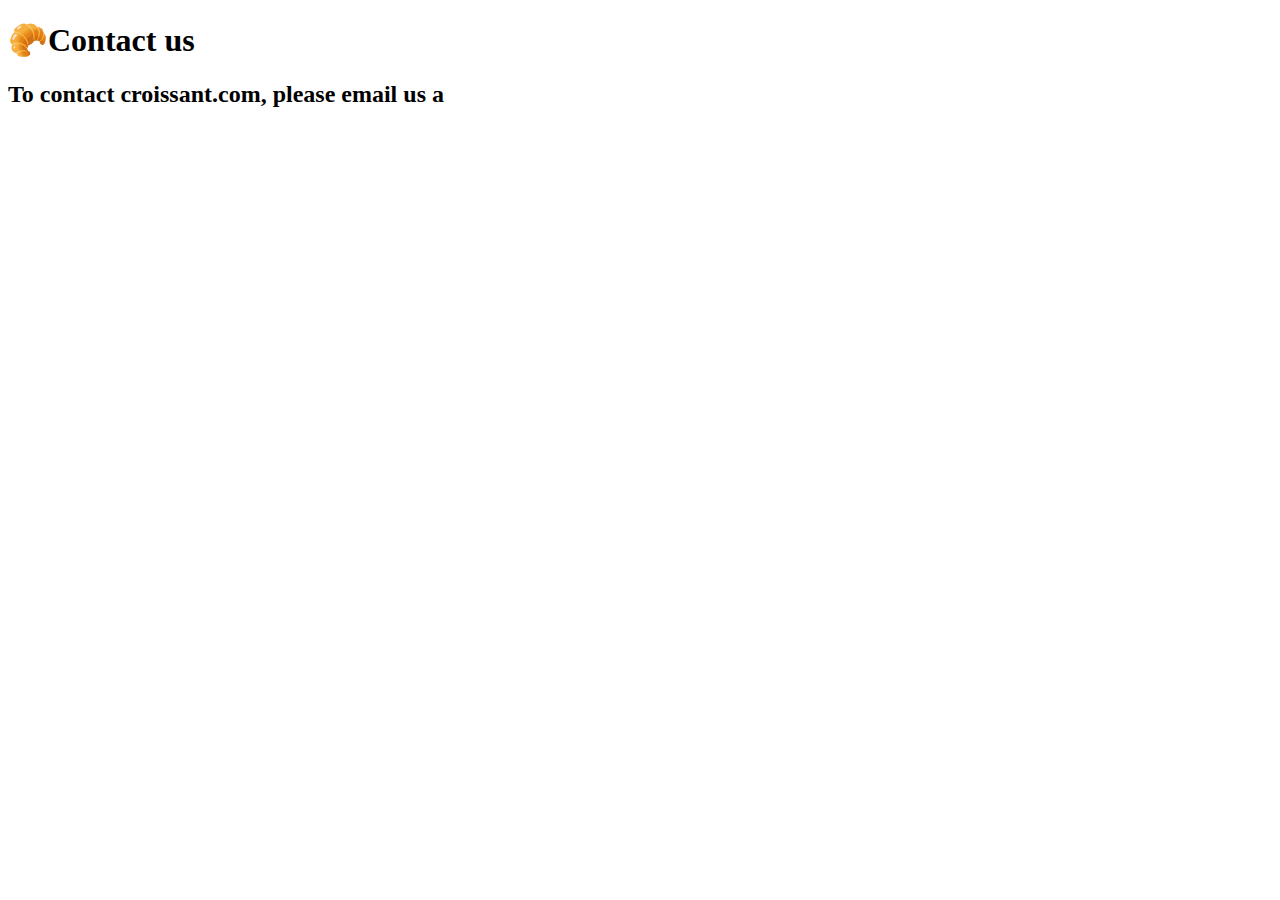
==== contact.html @ bade159c "added hyperlinks to my homepage. wrote some code in my contact.html" ====
<!DOCTYPE html>
<html lang="en">
<head>
    <meta charset="UTF-8">
    <meta name="viewport" content="width=device-width, initial-scale=1.0">
    <title>contact information</title>
</head>
<body>
    <h1>🥐Contact us</h1>
    <h2>To contact croissant.com, please email us a </h2>
</body>
</html>
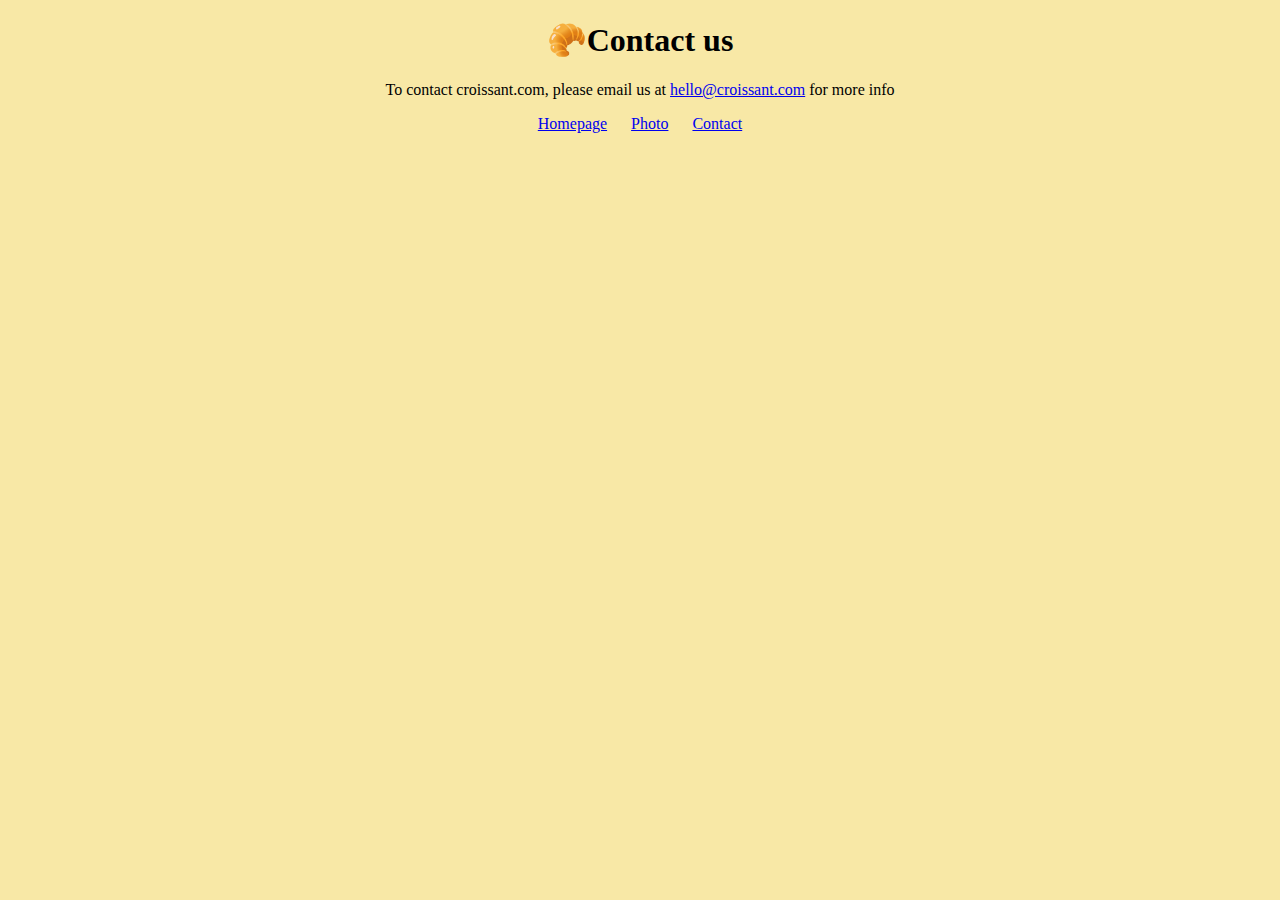
==== commit 1f3fe76e: "Added moree html to my contact link as well as the links for my homepage, photo and contact and adde" ====
--- a/contact.html
+++ b/contact.html
@@ -3,10 +3,19 @@
 <head>
     <meta charset="UTF-8">
     <meta name="viewport" content="width=device-width, initial-scale=1.0">
+    <link rel="stylesheet" href="/styles.css" />
     <title>contact information</title>
 </head>
 <body>
     <h1>🥐Contact us</h1>
-    <h2>To contact croissant.com, please email us a </h2>
+    <p>To contact croissant.com, please email us at
+        <a href="mailto:hello@croissant,com" title="contact us by email">hello@croissant.com</a>
+       for more info 
+    </p>
+  <footer class="contact-link">
+    <a href="/" title="Home">Homepage</a>
+    <a href="../photo.html" title="Croissant Photo">Photo</a>
+    <a href="/contact.html" title="Contact croissant.com">Contact</a>
+  </footer>  
 </body>
 </html>--- a/styles.css
+++ b/styles.css
@@ -0,0 +1,15 @@
+body {
+    background-color: #f8e8a6;
+  
+}
+h1 {
+    text-align: center;
+    font-weight: bolder;
+}
+p{
+    text-align: center;
+}
+footer {
+    text-align: center;
+    word-spacing: 20px;
+}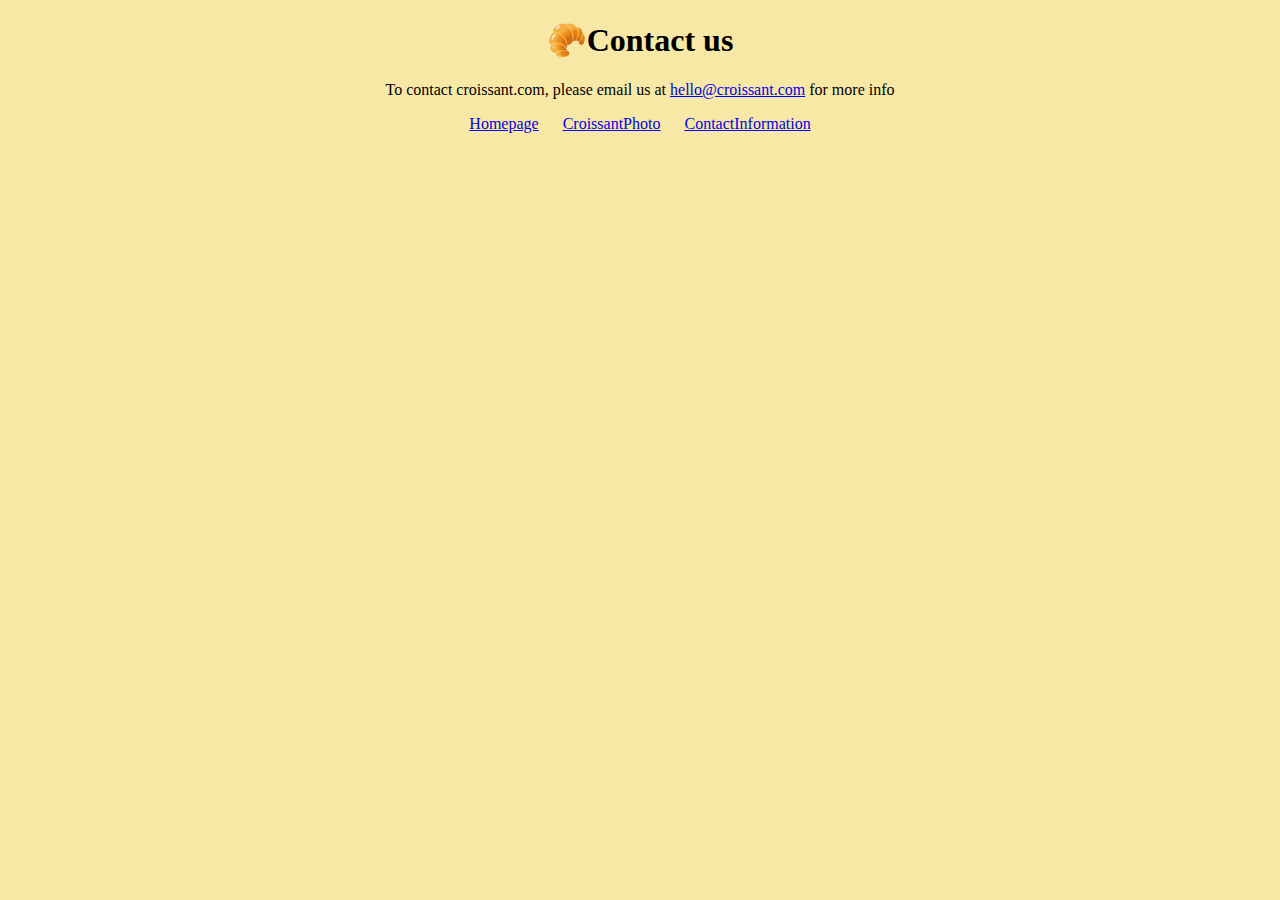
==== commit 0a5868c6: "added more information to my links on all pages, added alternative text in images folder, and" ====
--- a/contact.html
+++ b/contact.html
@@ -12,10 +12,10 @@
         <a href="mailto:hello@croissant,com" title="contact us by email">hello@croissant.com</a>
        for more info 
     </p>
-  <footer class="contact-link">
+  <footer>
     <a href="/" title="Home">Homepage</a>
-    <a href="../photo.html" title="Croissant Photo">Photo</a>
-    <a href="/contact.html" title="Contact croissant.com">Contact</a>
+    <a href="/images/photo.html" title="Croissant Photo">CroissantPhoto</a>
+    <a href="/contact.html" title="Contact croissant.com">ContactInformation</a>
   </footer>  
 </body>
 </html>--- a/styles.css
+++ b/styles.css
@@ -12,4 +12,10 @@
 footer {
     text-align: center;
     word-spacing: 20px;
+}
+img {
+    max-width: 100%;
+    border-radius: 10px;
+    display: block;
+    margin: 30px auto;
 }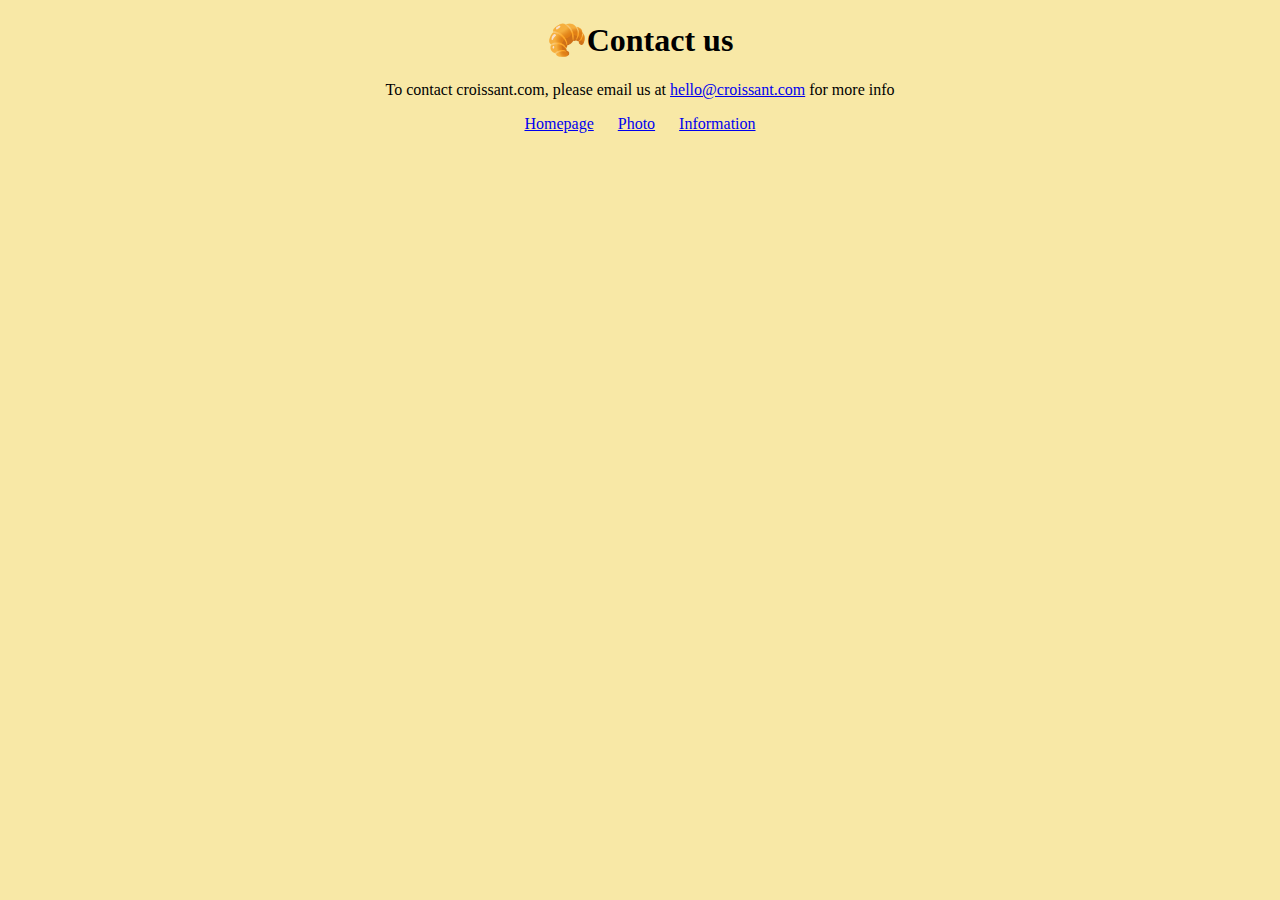
==== commit b7f1b253: "got rid of my longer titles for my links on each page" ====
--- a/contact.html
+++ b/contact.html
@@ -14,8 +14,8 @@
     </p>
   <footer>
     <a href="/" title="Home">Homepage</a>
-    <a href="/images/photo.html" title="Croissant Photo">CroissantPhoto</a>
-    <a href="/contact.html" title="Contact croissant.com">ContactInformation</a>
+    <a href="/images/photo.html" title="Croissant Photo">Photo</a>
+    <a href="/contact.html" title="Contact croissant.com">Information</a>
   </footer>  
 </body>
 </html>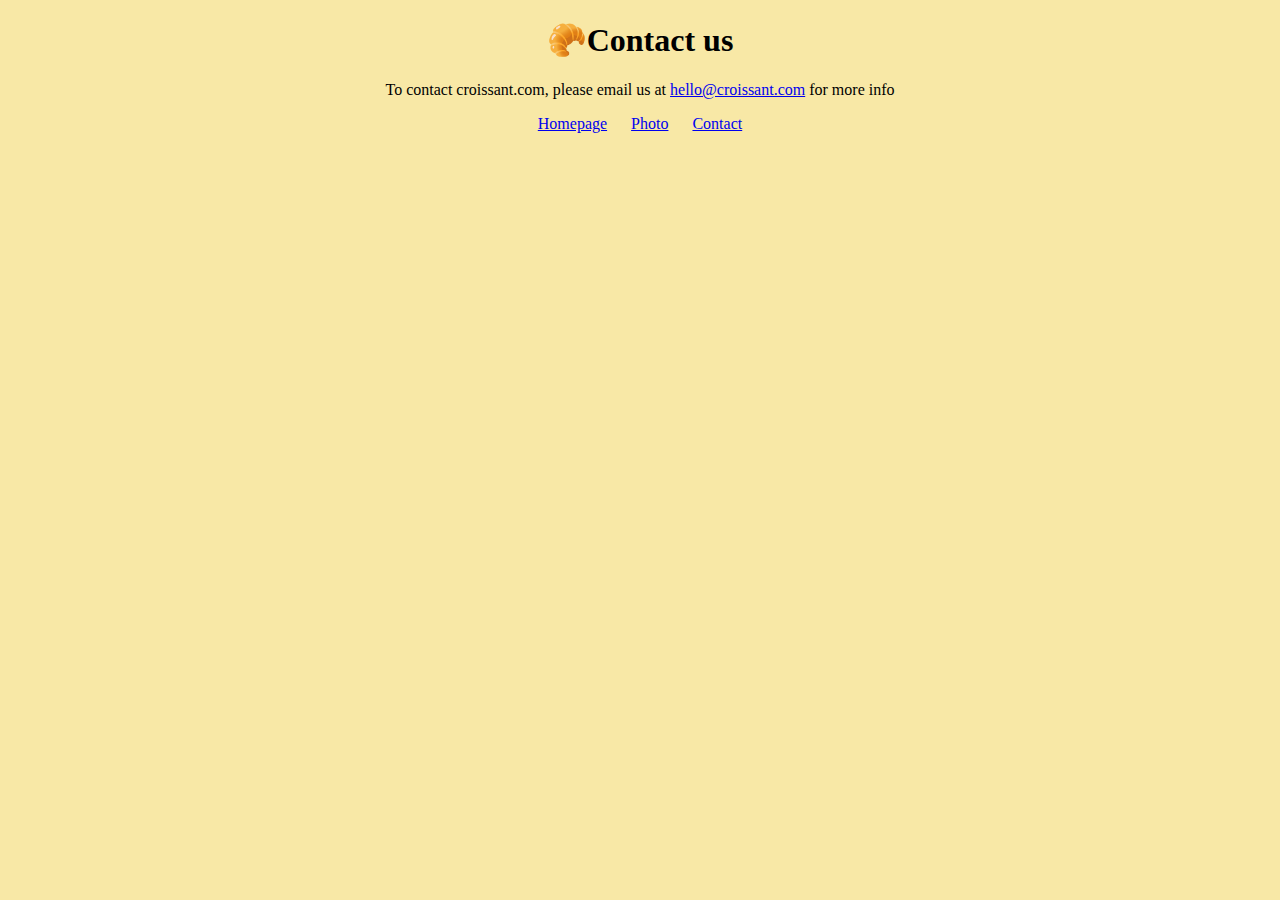
==== commit 217c602d: "had to change my link for contact as it was left to say information" ====
--- a/contact.html
+++ b/contact.html
@@ -15,7 +15,7 @@
   <footer>
     <a href="/" title="Home">Homepage</a>
     <a href="/images/photo.html" title="Croissant Photo">Photo</a>
-    <a href="/contact.html" title="Contact croissant.com">Information</a>
+    <a href="/contact.html" title="Contact croissant.com">Contact </a>
   </footer>  
 </body>
 </html>